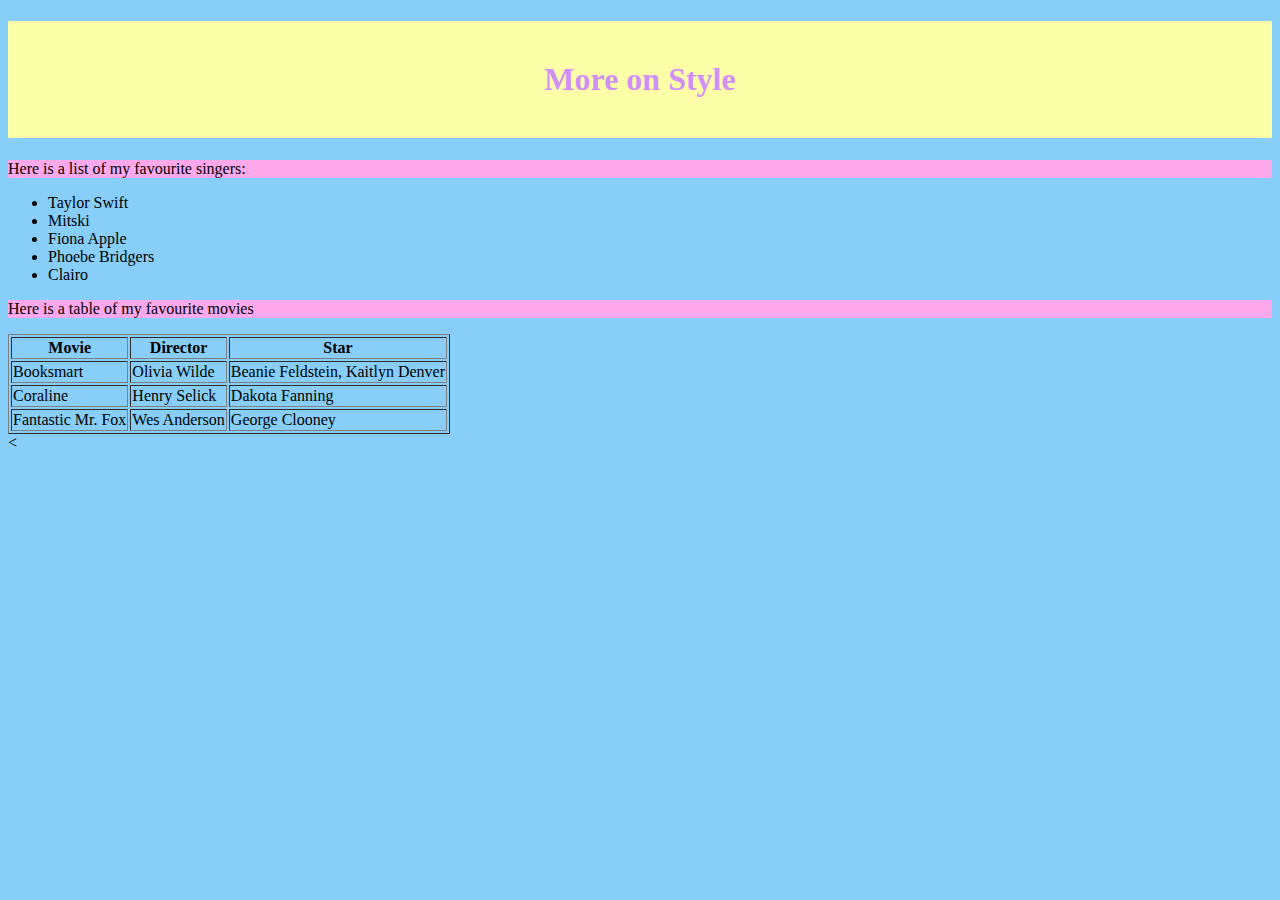
==== more_style.html @ 21750a25 "more_style.html" ====
<!DOCTYPE html>
<!-- ICS20-Unit1-04-HTML-CSS -->
<html lang="en-ca">
  <head>
    <meta charset="utf-8">
    <meta name="description" content="My second web page with CSS">
    <meta name="keyword" content="immaculata, ics20">
    <meta name="author" content="Anita Kay">
    <meta name="viewport" content="width=device-width, initial-scales=1.0">
    <link rel="stylesheet" href="./css/style.css">
    <title>My second web page with CSS</title>
  </head>

  <body>

    <h1>More on Style</h1>
    <p> Here is a list of my favourite singers:</p>
    <ul>
      <li>Taylor Swift</li>
      <li>Mitski</li>
      <li>Fiona Apple</li>
      <li>Phoebe Bridgers</li>
      <li>Clairo</li>
    </ul>
    <p>Here is a table of my favourite movies</p>
    <table border="1">
      <tr>
        <th>Movie</th>
        <th>Director</th>
        <th>Star</th>
      </tr>
      <tr>
        <td>Booksmart</td>
        <td>Olivia Wilde</td>
        <td>Beanie Feldstein, Kaitlyn Denver</td>
      </tr>
      <tr>
        <td>Coraline</td>
        <td>Henry Selick</td>
        <td>Dakota Fanning</td>
      </tr>
      <tr>
        <td>Fantastic Mr. Fox</td>
        <td>Wes Anderson</td>
        <td>George Clooney</td>
      </tr>
    </table> 
  </body>
<
---- css/style.css ----
/* Created by: Anita Kay
* Created on: Feb 2022
* This CSS file defines the style for index.html
* ICS20-Unit1-04-HTML-CSS
*/

body {
  background-color: lightskyblue;
}

h1 {
  background-color: rgb(252,255,168);
  color: hsl(279, 83%, 76%);
  padding: 40px;
  text-align: center;
}

p {
  background-color: #ffa8ec;
}
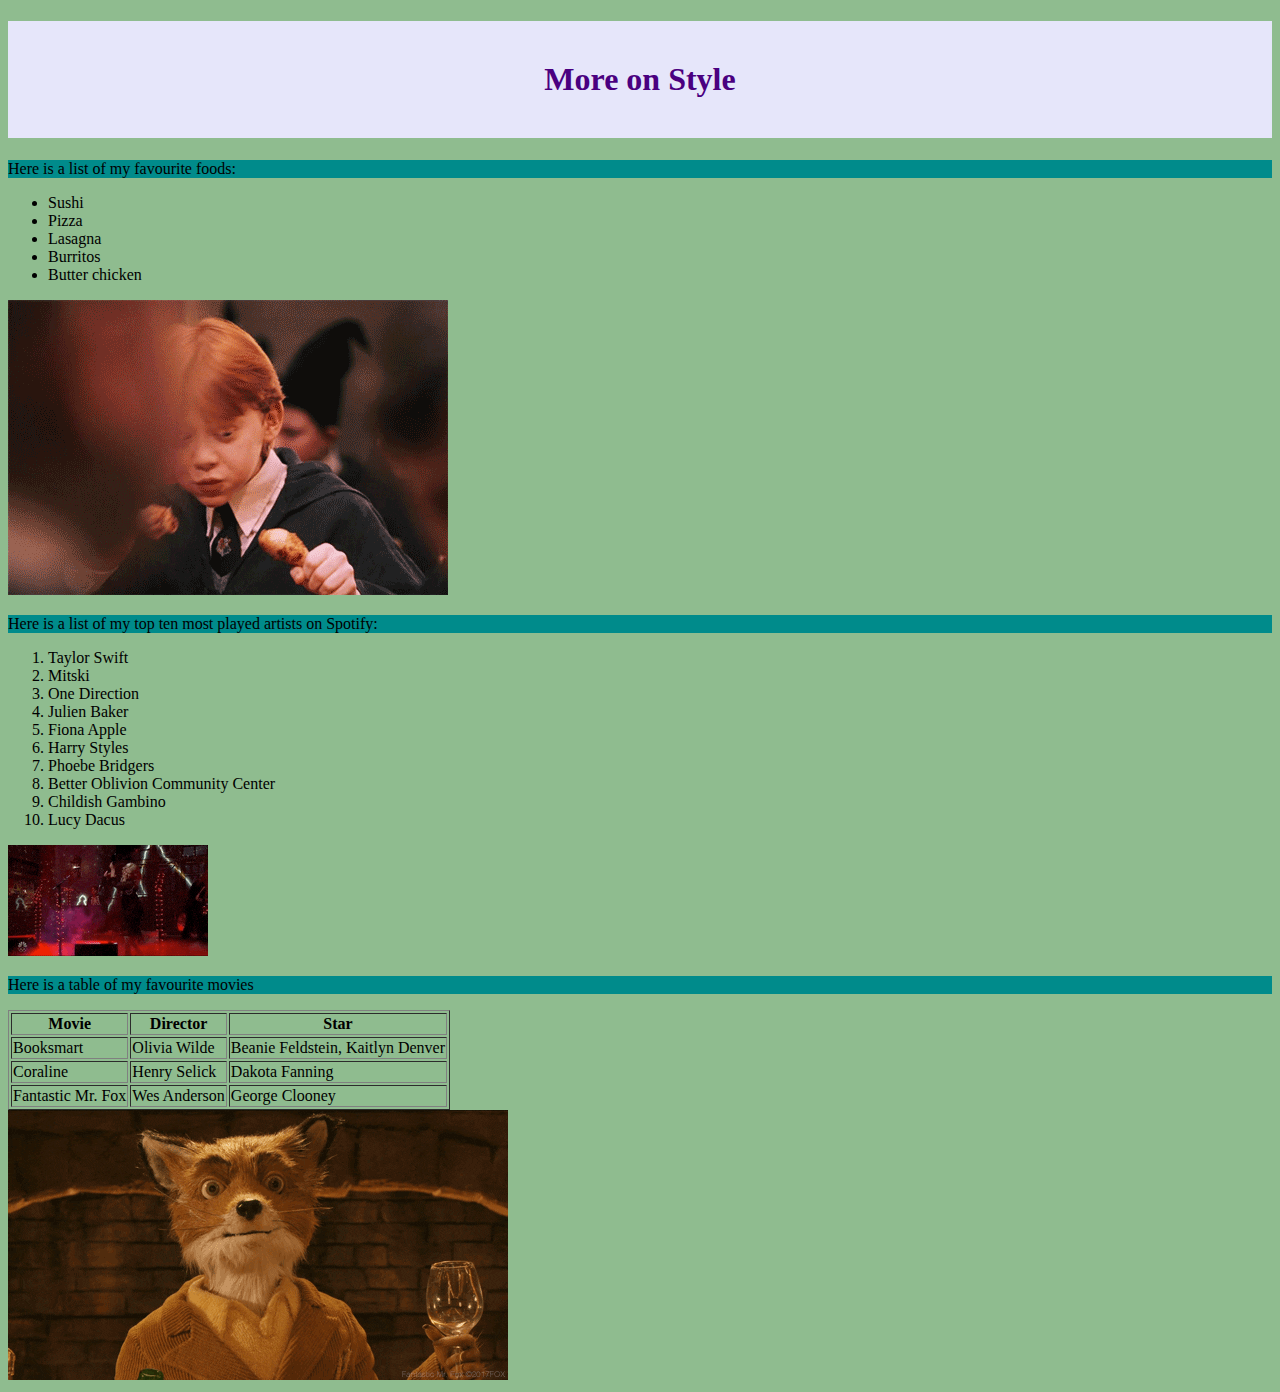
==== commit 49afe42f: "more_style.html" ====
--- a/more_style.html
+++ b/more_style.html
@@ -7,21 +7,36 @@
     <meta name="keyword" content="immaculata, ics20">
     <meta name="author" content="Anita Kay">
     <meta name="viewport" content="width=device-width, initial-scales=1.0">
-    <link rel="stylesheet" href="./css/style.css">
+    <link rel="stylesheet" href="./css/style2.css">
     <title>My second web page with CSS</title>
   </head>
 
   <body>
 
     <h1>More on Style</h1>
-    <p> Here is a list of my favourite singers:</p>
+    <p> Here is a list of my favourite foods:</p>
     <ul>
+      <li>Sushi</li>
+      <li>Pizza</li>
+      <li>Lasagna</li>
+      <li>Burritos</li>
+      <li>Butter chicken</li>
+    </ul>
+    <img src="./images/giphy.gif">
+    <p>Here is a list of my top ten most played artists on Spotify:</p>
+    <ol>
       <li>Taylor Swift</li>
       <li>Mitski</li>
+      <li>One Direction</li>
+      <li>Julien Baker</li>
       <li>Fiona Apple</li>
+      <li>Harry Styles</li>
       <li>Phoebe Bridgers</li>
-      <li>Clairo</li>
-    </ul>
+      <li>Better Oblivion Community Center</li>
+      <li>Childish Gambino</li>
+      <li>Lucy Dacus</li>
+    </ol>
+    <img src="./images/200w.gif">
     <p>Here is a table of my favourite movies</p>
     <table border="1">
       <tr>
@@ -45,5 +60,6 @@
         <td>George Clooney</td>
       </tr>
     </table> 
+    <img src="./images/fox.gif">
   </body>
-<+</html>--- a/css/style2.css
+++ b/css/style2.css
@@ -0,0 +1,20 @@
+/* Created by: Anita Kay
+* Created on: Feb 2022
+* This CSS file defines the style for more_style.html
+* ICS20-Unit1-04-HTML-CSS
+*/
+
+body {
+  background-color: darkseagreen;
+}
+
+h1 {
+  background-color: rgb(230, 230, 250);
+  color: hsl(275, 100%, 25%);
+  padding: 40px;
+  text-align: center;
+}
+
+p {
+  background-color: #008B8B	;
+}